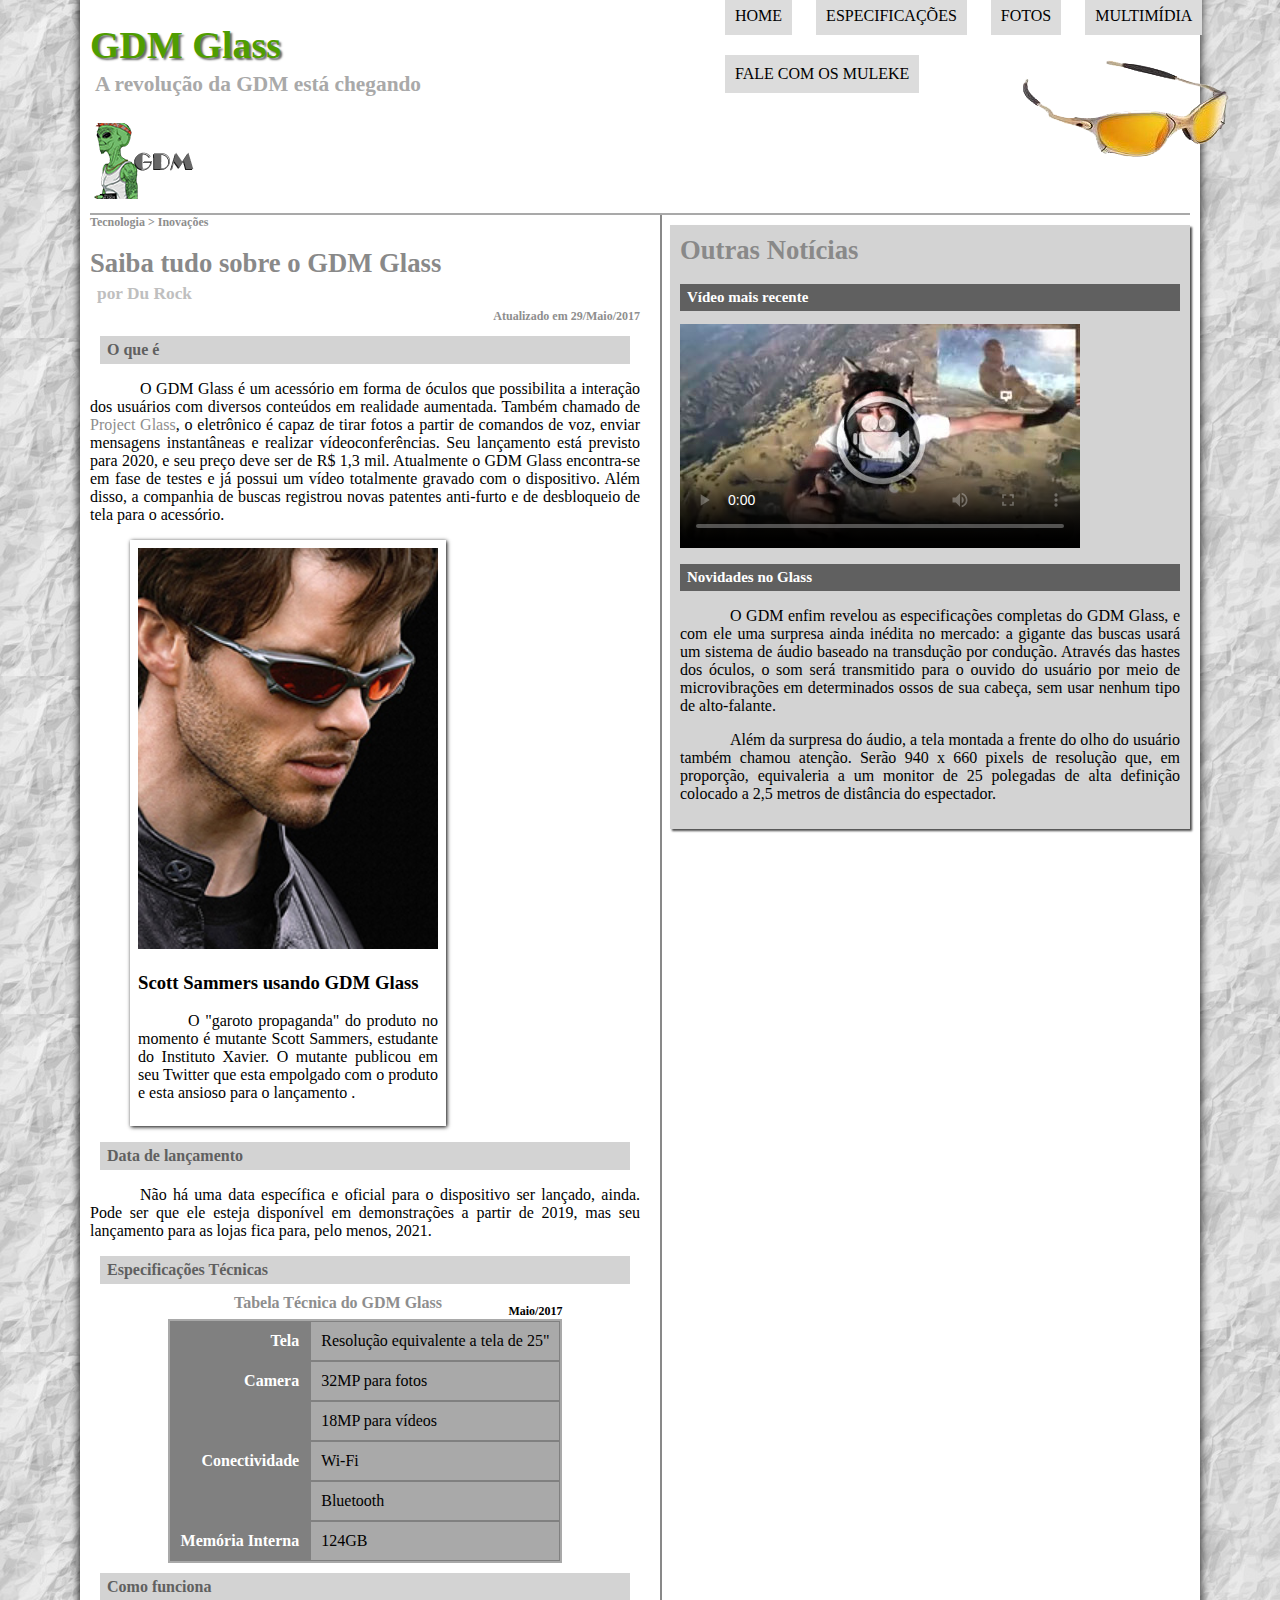
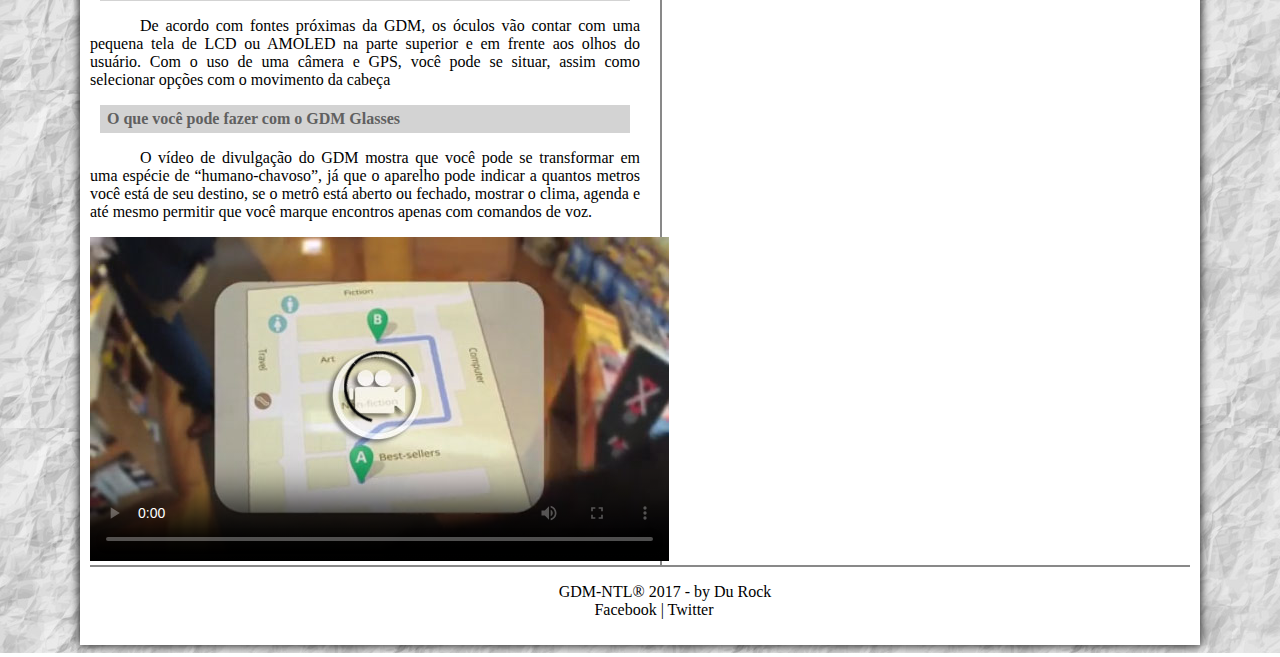
==== index.html @ 0d843822 "Initial commit" ====
<!DOCTYPE html>
<html lang="pt-br">
<head>
    <meta charset="UTF-8"/>
    <title>Tudo sobre GDM Glass</title>
    <link rel="stylesheet" type="text/css" href="_css/estilos.css"/>
</head>
<script language="JavaScript" src="_javascript/funcoes.js"> </script>
<body>
<div id="interface">

    <header id="cabecalho">
    <hgroup>
        <h1>GDM Glass</h1>
        <h2>A revolução da GDM está chegando</h2>
    </hgroup>

    <figure>
        <figcaptiond>
            <img id="icone" src="_imagens/gdm-glass-24K.png"/>
        </figcaptiond>
    </figure>

        <nav id="menu">
        <h1>Menu Principal</h1>
    <ul>
        <li onmouseover="mudafoto('_imagens/home-icon.png')" onmouseout="mudafoto('_imagens/gdm-glass-24K.png')"><a href="index.html">Home</a></li>
        <li onmouseover="mudafoto('_imagens/especificacoes-2.png')" onmouseout="mudafoto('_imagens/gdm-glass-24K.png')"><a href="specs.html">Especificações</a></li>
        <li onmouseover="mudafoto('_imagens/camera.png')" onmouseout="mudafoto('_imagens/gdm-glass-24K.png')"><a href="fotos.html">Fotos</a></li>
        <li onmouseover="mudafoto('_imagens/multimidia-2.png')" onmouseout="mudafoto('_imagens/gdm-glass-24K.png')"><a href="multimidia.html">Multimídia</a></li>
        <li onmouseover="mudafoto('_imagens/icon-redes.png  ')" onmouseout="mudafoto('_imagens/gdm-glass-24K.png')"><a href="fale-com-os-muleke.html">Fale com os muleke</a></li>
    </ul>
        </nav>
    </header>

<section id="corpo">

    <article id="noticia-principal">
        <header id="cabecalho-artigo">
    <hgroup>
    <h3>Tecnologia > Inovações</h3>
    <h1>Saiba tudo sobre o GDM Glass</h1>
    <h2>por Du Rock</h2>
    <h3 class="direita">Atualizado em 29/Maio/2017</h3>
    </hgroup>
        </header>
    <h2>O que é</h2>
    <p>O GDM Glass é um acessório em forma de óculos que possibilita a interação dos usuários com diversos conteúdos em realidade aumentada. Também chamado de <a href="https://www.google.com.br/search?q=juliet+24k&source=lnms&tbm=isch&sa=X&ved=0ahUKEwji5v_Gs53UAhULjJAKHSndDMoQ_AUICigB&biw=1440&bih=770" target="_blank">Project Glass</a>, o eletrônico é capaz de tirar fotos a partir de comandos de voz, enviar mensagens instantâneas e realizar vídeoconferências. Seu lançamento está previsto para 2020, e seu preço deve ser de R$ 1,3 mil. Atualmente o GDM Glass encontra-se em fase de testes e já possui um vídeo totalmente gravado com o dispositivo. Além disso, a companhia de buscas registrou novas patentes anti-furto e de desbloqueio de tela para o acessório.</p>

    <figure class="foto-legenda">
        <img src="_imagens/scott-summers-gdm-glass.jpg"/>
        <figcaptiond>
            <h3>Scott Sammers usando GDM Glass</h3>
            <p>O "garoto propaganda" do produto no momento é  mutante Scott Sammers, estudante do Instituto Xavier. O mutante publicou em seu Twitter que esta empolgado com o produto e esta ansioso para o lançamento
                .</p>
        </figcaptiond>
    </figure>

    <h2>Data de lançamento</h2>
    <p>Não há uma data específica e oficial para o dispositivo ser lançado, ainda. Pode ser que ele esteja disponível em demonstrações a partir de 2019, mas seu lançamento para as lojas fica para, pelo menos, 2021.</p>

    <h2>Especificações Técnicas</h2>
    <table id="tabelaspec">
        <caption>Tabela Técnica do GDM Glass <span>Maio/2017</span></caption>

        <tr><td class="ce">Tela</td> <td class="cd">Resolução equivalente a tela de 25"</td></tr>
        <tr><td rowspan="2" class="ce">Camera</td> <td class="cd"> 32MP para fotos</td></tr>
        <tr><td class="cd">18MP para vídeos</td></tr>
        <tr><td rowspan="2" class="ce">Conectividade</td> <td class="cd"> Wi-Fi</td></tr>
        <tr><td class="cd">Bluetooth</td> </tr>
        <tr><td class="ce">Memória Interna</td> <td class="cd"> 124GB</td></tr>
    </table>

    <h2>Como funciona</h2>
    <p>De acordo com fontes próximas da GDM, os óculos vão contar com uma pequena tela de LCD ou AMOLED na parte superior e em frente aos olhos do usuário. Com o uso de uma câmera e GPS, você pode se situar, assim como selecionar opções com o movimento da cabeça</p>

    <h2>O que você pode fazer com o GDM Glasses</h2>
    <p>O vídeo de divulgação do GDM mostra que você pode se transformar em uma espécie de “humano-<wbr/>chavoso”, já que o aparelho pode indicar a quantos metros você está de seu destino, se o metrô está aberto ou fechado, mostrar o clima, agenda e até mesmo permitir que você marque encontros apenas com comandos de voz.</p>

    <div>
        <video id="filme" controls="controls" poster="_imagens/video-mini01.jpg"/>
        <source src="_media/one-day.mp4" type="video/mp4"/>
        Putz! Desculpe, mas o video esta indisponivel
    </div>
    </article>
</section>

<aside id="lateral">
    <h1>Outras Notícias</h1>
    <h2>Vídeo mais recente</h2>

    <div>
        <video id="filme" controls="controls" poster="_imagens/video-mini02.jpg"/>
        <source src="_media/how-it-feels.mp4" type="video/mp4"/>
        Putz! Desculpe, mas o video esta indisponivel
    </div>
    <h2>Novidades no Glass</h2>
    <p>O GDM enfim revelou as especificações completas do GDM Glass, e com ele uma surpresa ainda inédita no mercado: a gigante das buscas usará um sistema de áudio baseado na transdução por condução. Através das hastes dos óculos, o som será transmitido para o ouvido do usuário por meio de microvibrações em determinados ossos de sua cabeça, sem usar nenhum tipo de alto-falante.</p>

    <p>Além da surpresa do áudio, a tela montada a frente do olho do usuário também chamou atenção. Serão 940 x 660 pixels de resolução que, em proporção, equivaleria a um monitor de 25 polegadas de alta definição colocado a 2,5 metros de distância do espectador.</p>
</aside>

<footer id="rodape">
    <p>GDM-NTL&reg 2017 - by Du Rock
    <br>&nbsp;&nbsp;&nbsp;&nbsp;&nbsp;&nbsp; Facebook | Twitter</p>

</footer>
</div>
</body>
</html>
---- _css/estilos.css ----
@charset "UTF-8";
@import url('https://fonts.googleapis.com/css?family=Open+Sans');
@font-face {
    font-family:'fontelogo' ;
    src: url("../_fonts/bubblegum-sans-regular.otf");
}
body {
    font-family: "Calibri";
    background-image: url("../_imagens/textura-de-papel-amassado.jpg");
    color: rgba(0,0,0,1);
}

div#interface{
    width: 1100px;
    background-color: white;
    margin: -20px auto 0px auto;
    box-shadow: 0px 0px 10px black;
    padding: 10px;
}

p{
    text-align: justify;
    text-indent: 50px;
}

a {
    color: #8e8e8e;
    text-decoration: none;
}

a:hover{
    text-decoration: underline;
}

header#cabecalho img#icone{
    position: relative;
    left: 885px;
    top: -70px;
}

header#cabecalho{
    border-bottom: 2px darkgray solid;
    height: 190px;
    background: url("../_imagens/gdm-logo.png") no-repeat 0px 100px;
}

header#cabecalho h1 {
    font-family: Broadway;
    font-size: 38px;
    color: #4f9d00;
    text-shadow: 2px 2px 2px rgba(0,0,0,.6);
    padding: 0px;
    margin-bottom:0px ;
}
header#cabecalho h2 {
    font-family: "font-family: 'Open Sans', sans-serif;";
    color: darkgray;
    font-size: 16pt;
    padding: 5px;
    margin-top: 0px;
}
/* formatação de imagens com legendas*/

figure.foto-legenda{
    position: relative;
    border: 8px solid white;
    box-shadow: 1px 1px 4px black;
    max-width: 300px;
    max-height: 600px;

}
figure.foto-legenda img{
    width: 100%;
    height: 100%;
}
figure.foto-legenda figcaption{
    transition: 2s;
    opacity: 0;
    position: absolute;
    top: 10px;
    background-color: rgba(0,0,0,.4);
    color: white;
    width: 4px;
    height: 4px;
    padding: 10px;
    box-sizing: border-box;
}

figure.foto-legenda figcaption:hover{
    opacity: 1;
}

/* formatação do menu*/

nav#menu {
    display: block;
}

nav#menu ul{
    list-style: none;
    text-transform: uppercase;
    position: absolute;
    top: -29px;
    left: 675px;
}

nav#menu li{
    display: inline-block;
    background-color: gainsboro;
    padding: 10px;
    margin: 10px;
}

nav#menu li:hover {
    background-color: #5ab400;
    transition: 1s;
}
nav#menu h1 {
    display: none;
}
nav#menu a{
    color: black;
    text-decoration: none;
}
nav#menu a:hover{
    color: white;
}

section#corpo {
    display: block;
    width: 550px;
    float: left;
    border-right: 2px solid #898989;
    padding-right: 20px;
}

article#noticia-principal h2{
    font-size: 12pt;
    color: #606060;
    background-color: lightgray;
    padding: 5px 0px 5px 7px;
    margin: 10px;
}

header#cabecalho-artigo h1{
    font-family: Broadway;
    font-size: 20pt;
    color: #898989;
    margin-bottom: 0px;

}
header#cabecalho-artigo h2{
    font-size: 13pt;
    color: #bfbfbf;
    background-color: white;
    margin: 0px;
}
header#cabecalho-artigo h3{
    font-size: 12px;
    color: #8e8e8e;
    margin-top: 0px;
}

.direita{
    text-align: right;
}

table#tabelaspec{
    border: 2px solid darkgray;
    border-spacing: 0px;
    margin-left: auto;
    margin-right: auto;
}
table#tabelaspec td{
    border: 1px solid gray;
    padding: 10px;
    text-align: center;
}

table#tabelaspec td.ce{
    color: white;
    background-color: gray;
    vertical-align: top;
    font-weight: bold;
    text-align: right;
}

table#tabelaspec td.cd{
    background-color: darkgray;
    text-align: left;
}

table#tabelaspec caption{
    color: #8e8e8e;
    font-size: 12pt;
    font-weight: bolder;
}

table#tabelaspec caption span{
    display: block;
    float: right;
    color: black;
    font-size: 12px;
    margin-top: 10px;
}

aside#lateral {
    display: block;
    width: 500px;
    float: right;
    background-color: lightgray;
    padding: 10px;
    margin-top: 10px;
    box-shadow: 2px 2px 2px rgba(0,0,0,.7);
}

aside#lateral h1{
    font-family: Broadway;
    font-size: 20pt;
    color: #898989;
    margin-top: 0px;
}

aside#lateral h2{
    background-color: #606060;
    font-size: 15px;
    color: white;
    padding: 5px 0px 5px 7px;

}

footer#rodape{
    clear: both;
    border-top:2px solid #898989 ;
}

footer#rodape p{
    text-align: center;
}
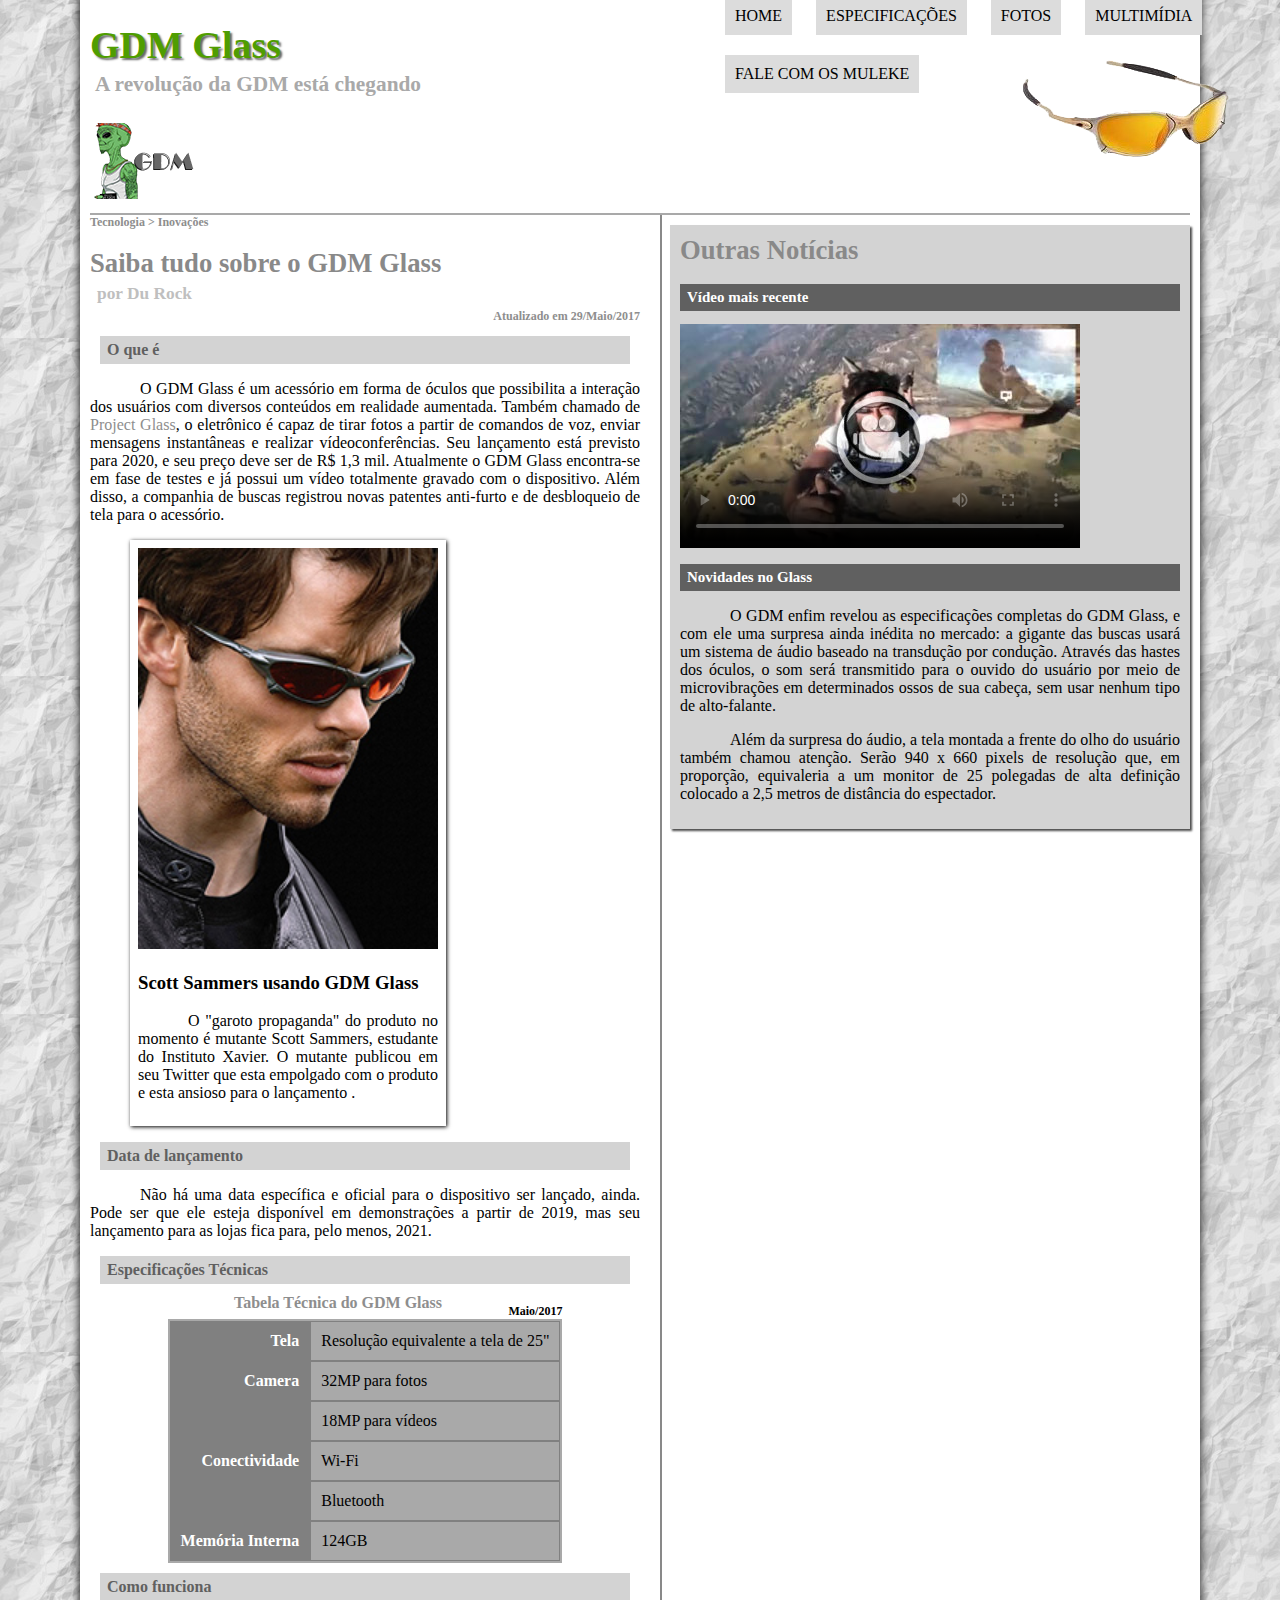
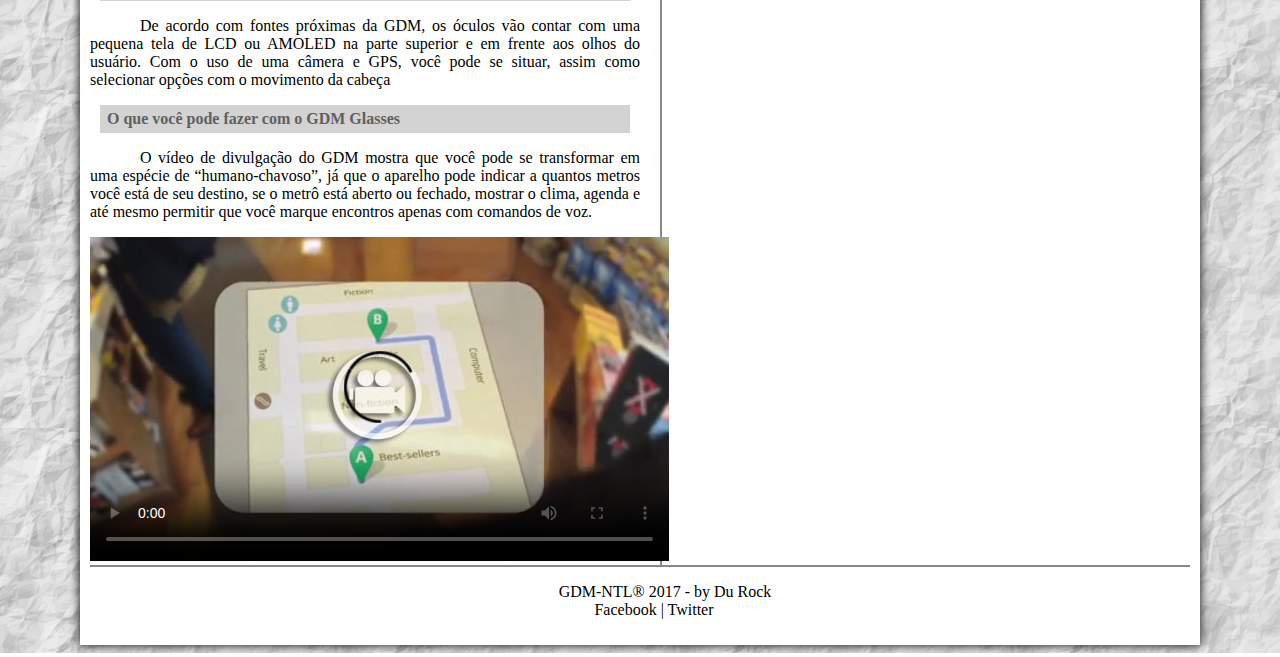
==== commit fe110fd7: "Alt CSS" ====
--- a/index.html
+++ b/index.html
@@ -3,7 +3,7 @@
 <head>
     <meta charset="UTF-8"/>
     <title>Tudo sobre GDM Glass</title>
-    <link rel="stylesheet" type="text/css" href="_css/estilos.css"/>
+    <link rel="stylesheet" type="text/css" href="estilos.css"/>
 </head>
 <script language="JavaScript" src="_javascript/funcoes.js"> </script>
 <body>
--- a/estilos.css
+++ b/estilos.css
@@ -0,0 +1,239 @@
+@charset "UTF-8";
+@import url('https://fonts.googleapis.com/css?family=Open+Sans');
+@font-face {
+    font-family:'fontelogo' ;
+    src: url("../_fonts/bubblegum-sans-regular.otf");
+}
+body {
+    font-family: "Calibri";
+    background-image: url("../_imagens/textura-de-papel-amassado.jpg");
+    color: rgba(0,0,0,1);
+}
+
+div#interface{
+    width: 1100px;
+    background-color: white;
+    margin: -20px auto 0px auto;
+    box-shadow: 0px 0px 10px black;
+    padding: 10px;
+}
+
+p{
+    text-align: justify;
+    text-indent: 50px;
+}
+
+a {
+    color: #8e8e8e;
+    text-decoration: none;
+}
+
+a:hover{
+    text-decoration: underline;
+}
+
+header#cabecalho img#icone{
+    position: relative;
+    left: 885px;
+    top: -70px;
+}
+
+header#cabecalho{
+    border-bottom: 2px darkgray solid;
+    height: 190px;
+    background: url("../_imagens/gdm-logo.png") no-repeat 0px 100px;
+}
+
+header#cabecalho h1 {
+    font-family: Broadway;
+    font-size: 38px;
+    color: #4f9d00;
+    text-shadow: 2px 2px 2px rgba(0,0,0,.6);
+    padding: 0px;
+    margin-bottom:0px ;
+}
+header#cabecalho h2 {
+    font-family: "font-family: 'Open Sans', sans-serif;";
+    color: darkgray;
+    font-size: 16pt;
+    padding: 5px;
+    margin-top: 0px;
+}
+/* formatação de imagens com legendas*/
+
+figure.foto-legenda{
+    position: relative;
+    border: 8px solid white;
+    box-shadow: 1px 1px 4px black;
+    max-width: 300px;
+    max-height: 600px;
+
+}
+figure.foto-legenda img{
+    width: 100%;
+    height: 100%;
+}
+figure.foto-legenda figcaption{
+    transition: 2s;
+    opacity: 0;
+    position: absolute;
+    top: 10px;
+    background-color: rgba(0,0,0,.4);
+    color: white;
+    width: 4px;
+    height: 4px;
+    padding: 10px;
+    box-sizing: border-box;
+}
+
+figure.foto-legenda figcaption:hover{
+    opacity: 1;
+}
+
+/* formatação do menu*/
+
+nav#menu {
+    display: block;
+}
+
+nav#menu ul{
+    list-style: none;
+    text-transform: uppercase;
+    position: absolute;
+    top: -29px;
+    left: 675px;
+}
+
+nav#menu li{
+    display: inline-block;
+    background-color: gainsboro;
+    padding: 10px;
+    margin: 10px;
+}
+
+nav#menu li:hover {
+    background-color: #5ab400;
+    transition: 1s;
+}
+nav#menu h1 {
+    display: none;
+}
+nav#menu a{
+    color: black;
+    text-decoration: none;
+}
+nav#menu a:hover{
+    color: white;
+}
+
+section#corpo {
+    display: block;
+    width: 550px;
+    float: left;
+    border-right: 2px solid #898989;
+    padding-right: 20px;
+}
+
+article#noticia-principal h2{
+    font-size: 12pt;
+    color: #606060;
+    background-color: lightgray;
+    padding: 5px 0px 5px 7px;
+    margin: 10px;
+}
+
+header#cabecalho-artigo h1{
+    font-family: Broadway;
+    font-size: 20pt;
+    color: #898989;
+    margin-bottom: 0px;
+
+}
+header#cabecalho-artigo h2{
+    font-size: 13pt;
+    color: #bfbfbf;
+    background-color: white;
+    margin: 0px;
+}
+header#cabecalho-artigo h3{
+    font-size: 12px;
+    color: #8e8e8e;
+    margin-top: 0px;
+}
+
+.direita{
+    text-align: right;
+}
+
+table#tabelaspec{
+    border: 2px solid darkgray;
+    border-spacing: 0px;
+    margin-left: auto;
+    margin-right: auto;
+}
+table#tabelaspec td{
+    border: 1px solid gray;
+    padding: 10px;
+    text-align: center;
+}
+
+table#tabelaspec td.ce{
+    color: white;
+    background-color: gray;
+    vertical-align: top;
+    font-weight: bold;
+    text-align: right;
+}
+
+table#tabelaspec td.cd{
+    background-color: darkgray;
+    text-align: left;
+}
+
+table#tabelaspec caption{
+    color: #8e8e8e;
+    font-size: 12pt;
+    font-weight: bolder;
+}
+
+table#tabelaspec caption span{
+    display: block;
+    float: right;
+    color: black;
+    font-size: 12px;
+    margin-top: 10px;
+}
+
+aside#lateral {
+    display: block;
+    width: 500px;
+    float: right;
+    background-color: lightgray;
+    padding: 10px;
+    margin-top: 10px;
+    box-shadow: 2px 2px 2px rgba(0,0,0,.7);
+}
+
+aside#lateral h1{
+    font-family: Broadway;
+    font-size: 20pt;
+    color: #898989;
+    margin-top: 0px;
+}
+
+aside#lateral h2{
+    background-color: #606060;
+    font-size: 15px;
+    color: white;
+    padding: 5px 0px 5px 7px;
+
+}
+
+footer#rodape{
+    clear: both;
+    border-top:2px solid #898989 ;
+}
+
+footer#rodape p{
+    text-align: center;
+}
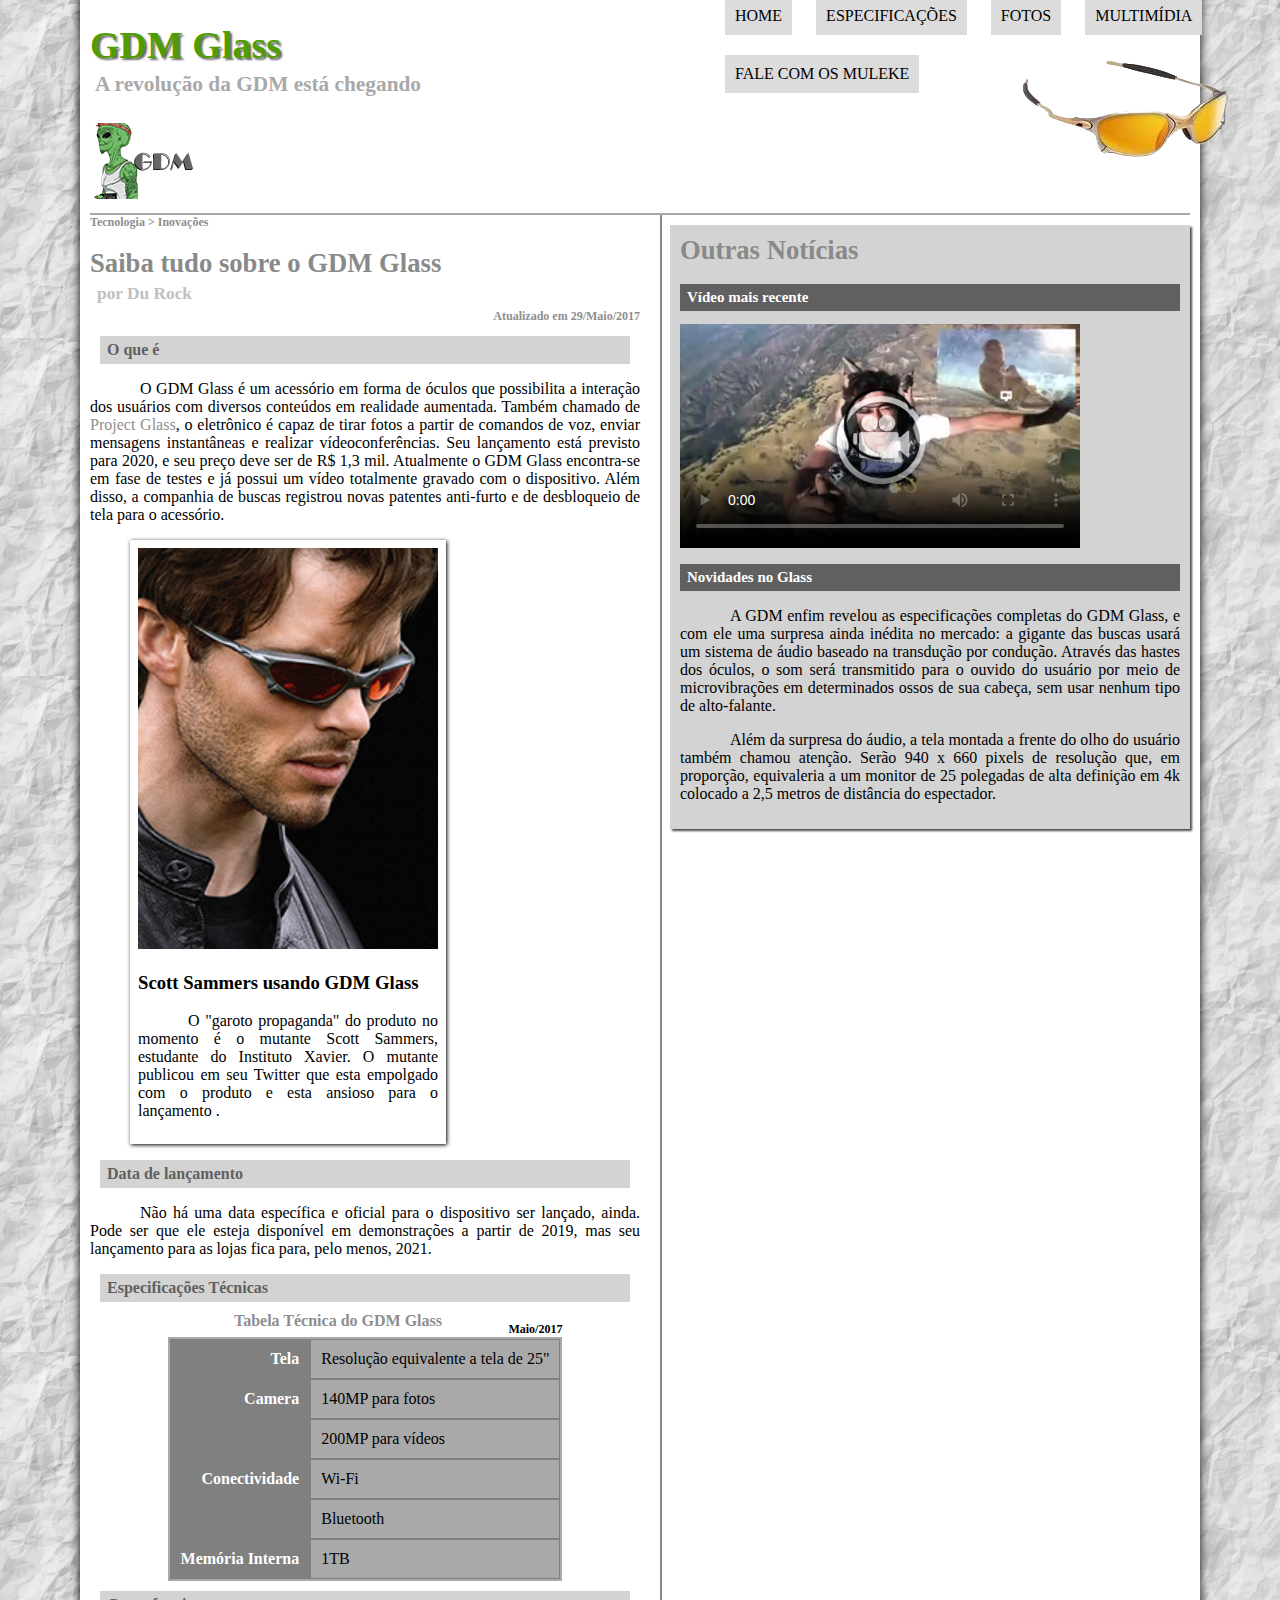
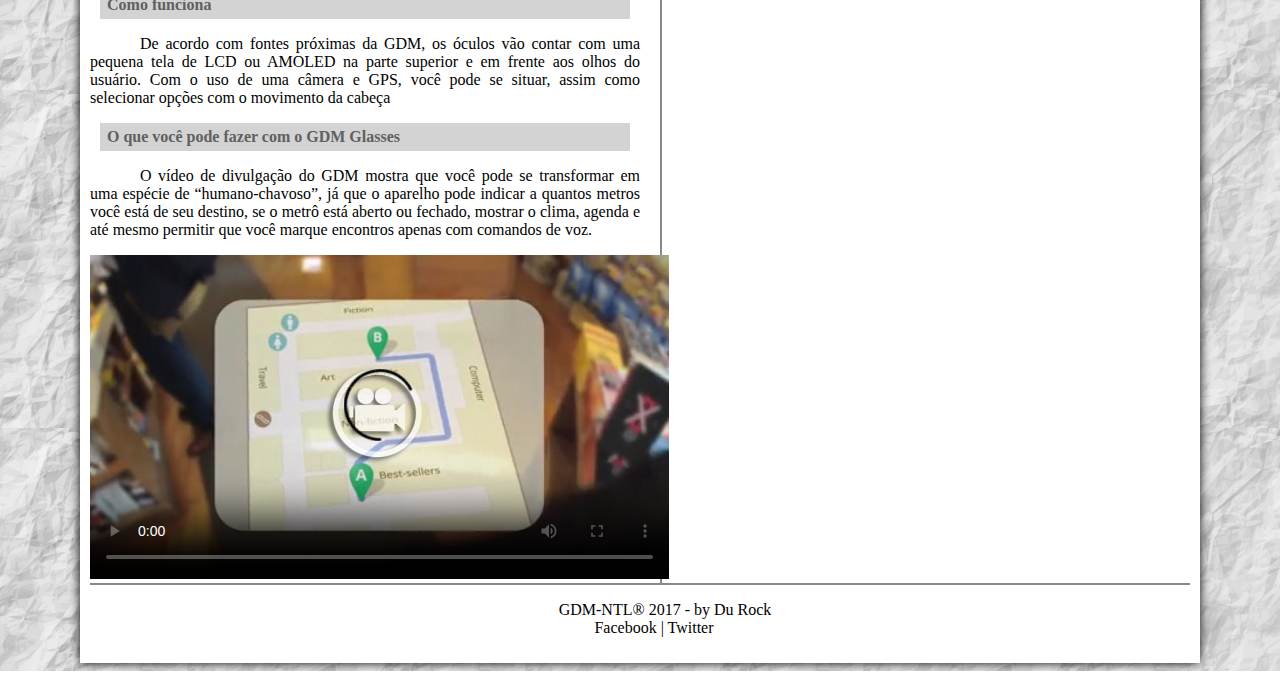
==== commit 8dc517da: "Correções de texto" ====
--- a/index.html
+++ b/index.html
@@ -51,7 +51,7 @@
         <img src="_imagens/scott-summers-gdm-glass.jpg"/>
         <figcaptiond>
             <h3>Scott Sammers usando GDM Glass</h3>
-            <p>O "garoto propaganda" do produto no momento é  mutante Scott Sammers, estudante do Instituto Xavier. O mutante publicou em seu Twitter que esta empolgado com o produto e esta ansioso para o lançamento
+            <p>O "garoto propaganda" do produto no momento é o  mutante Scott Sammers, estudante do Instituto Xavier. O mutante publicou em seu Twitter que esta empolgado com o produto e esta ansioso para o lançamento
                 .</p>
         </figcaptiond>
     </figure>
@@ -64,11 +64,11 @@
         <caption>Tabela Técnica do GDM Glass <span>Maio/2017</span></caption>
 
         <tr><td class="ce">Tela</td> <td class="cd">Resolução equivalente a tela de 25"</td></tr>
-        <tr><td rowspan="2" class="ce">Camera</td> <td class="cd"> 32MP para fotos</td></tr>
-        <tr><td class="cd">18MP para vídeos</td></tr>
+        <tr><td rowspan="2" class="ce">Camera</td> <td class="cd"> 140MP para fotos</td></tr>
+        <tr><td class="cd">200MP para vídeos</td></tr>
         <tr><td rowspan="2" class="ce">Conectividade</td> <td class="cd"> Wi-Fi</td></tr>
         <tr><td class="cd">Bluetooth</td> </tr>
-        <tr><td class="ce">Memória Interna</td> <td class="cd"> 124GB</td></tr>
+        <tr><td class="ce">Memória Interna</td> <td class="cd"> 1TB</td></tr>
     </table>
 
     <h2>Como funciona</h2>
@@ -95,9 +95,9 @@
         Putz! Desculpe, mas o video esta indisponivel
     </div>
     <h2>Novidades no Glass</h2>
-    <p>O GDM enfim revelou as especificações completas do GDM Glass, e com ele uma surpresa ainda inédita no mercado: a gigante das buscas usará um sistema de áudio baseado na transdução por condução. Através das hastes dos óculos, o som será transmitido para o ouvido do usuário por meio de microvibrações em determinados ossos de sua cabeça, sem usar nenhum tipo de alto-falante.</p>
+    <p>A GDM enfim revelou as especificações completas do GDM Glass, e com ele uma surpresa ainda inédita no mercado: a gigante das buscas usará um sistema de áudio baseado na transdução por condução. Através das hastes dos óculos, o som será transmitido para o ouvido do usuário por meio de microvibrações em determinados ossos de sua cabeça, sem usar nenhum tipo de alto-falante.</p>
 
-    <p>Além da surpresa do áudio, a tela montada a frente do olho do usuário também chamou atenção. Serão 940 x 660 pixels de resolução que, em proporção, equivaleria a um monitor de 25 polegadas de alta definição colocado a 2,5 metros de distância do espectador.</p>
+    <p>Além da surpresa do áudio, a tela montada a frente do olho do usuário também chamou atenção. Serão 940 x 660 pixels de resolução que, em proporção, equivaleria a um monitor de 25 polegadas de alta definição em 4k colocado a 2,5 metros de distância do espectador.</p>
 </aside>
 
 <footer id="rodape">
